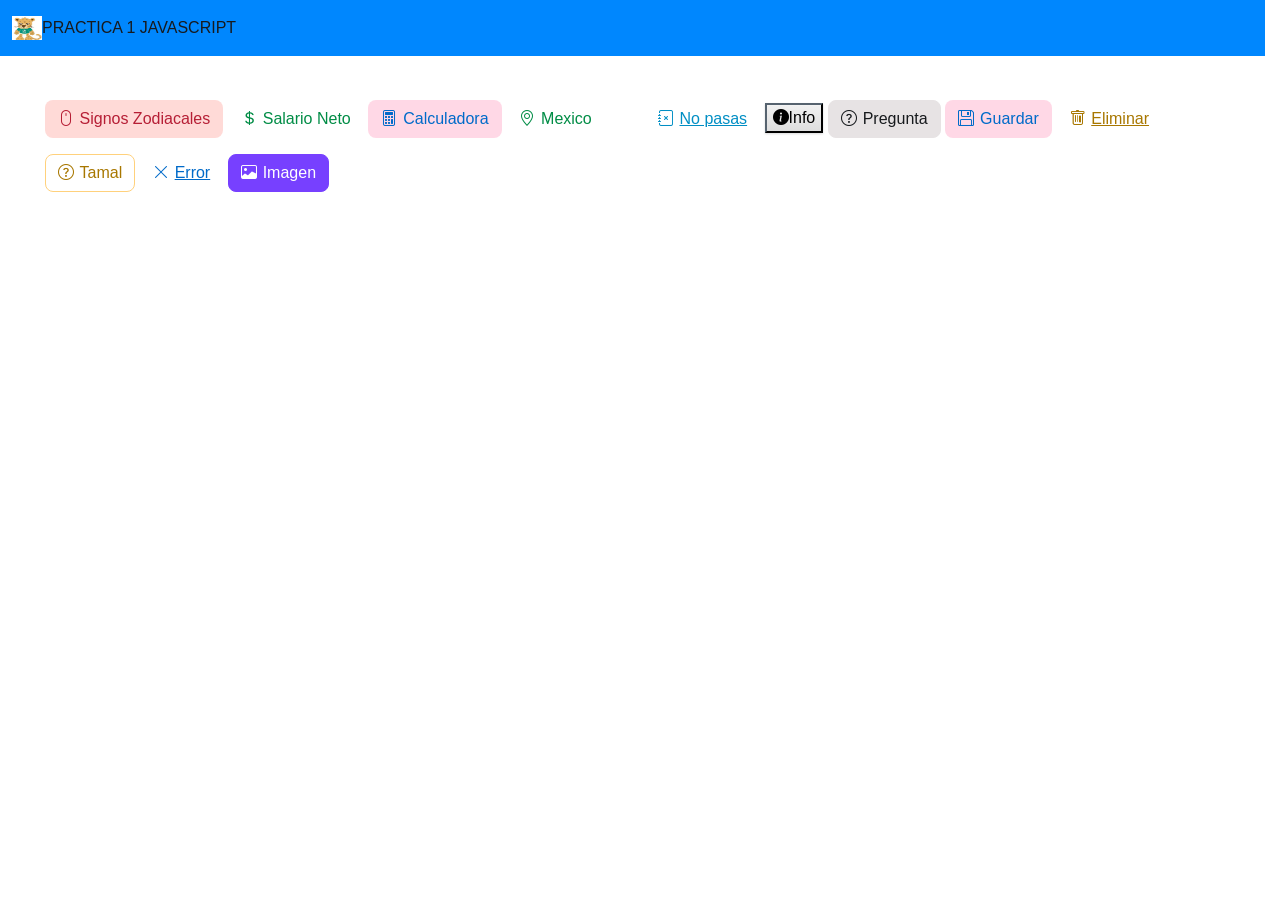
==== index.html @ d08c1c0f "hola" ====
<!DOCTYPE html>
<html lang="en">
<head>
    <meta charset="UTF-8">
    <meta name="viewport" content="width=device-width, initial-scale=1.0">
    <link rel="stylesheet" href="css/bootstrap.min.css">
    <link rel="stylesheet" href="https://cdn.jsdelivr.net/npm/bootstrap-icons@1.13.2/font/bootstrap-icons.min.css">
    <title>MI PRIMERA VEZ CON JAVASCRIPT</title>
</head>
<body>

    <nav class="navbar md:navbar-expand bg-primary">
        <div class="container-fluid">
            <a class="navbar-brand" href="#">
                <img src="img/cecy.webp" alt="" width="30" height="24" class="d-inline block aling-text-top">PRACTICA 1 JAVASCRIPT
            </a>
        </div>
    </nav>
    <br>
    <div class="container p-4">
        <div class="row">
            <div class="col">
                <button class="btn-subtle theme-danger my-3" onclick="location.href='signos.html'"><i class="bi bi-mouse"></i>Signos Zodiacales</button>
                <button class="btn-text theme-success my-3" onclick="location.href='salarioneto.html'"><i class="bi bi-currency-dollar"></i>Salario Neto</button>
                <button class="btn-subtle theme-primary my-3" onclick="location.href='01practica.html'"><i class="bi bi-calculator"></i>Calculadora</button>
                <button class="btn-text theme-success my-3" onclick="mensaje1()"><i class="bi bi-geo-alt"></i>Mexico</button>
                <button class="btn-outline theme-warning my-3" onclick="mensaje2()"><i class="bi bi-question-circle"></i>Tamal</button>
                <button class="btn-link theme-primary my-3" onclick="mensaje3()"><i class="bi bi-x-lg"></i></i>Error</button>
                <button class="btn-solid theme-accent my-3" onclick="mensaje4()"><i class="bi bi-image"></i>Imagen</button>
            </div>
            <div class="col">
                <button class="btn-link theme-info my-3" onclick="mensaje5()"><i class="bi bi-journal-x"></i></i>No pasas </button>
                <button class="btn-styled theme-inverse my3" onclick="mensaje6()"><i class="bi bi-info-circle-fill"></i>Info</button>
                <button class="btn-solid theme-secondary my-3" onclick="mensaje7()"><i class="bi bi-question-circle"></i></i>Pregunta</button>
                <button class="btn-subtle theme-primary my-3" onclick="mensaje8()"><i class="bi bi-floppy"></i>Guardar</button>
                <button class="btn-link theme-warning my-3" onclick="mensaje9()"><i class="bi bi-trash"></i>Eliminar</button>
            </div>
        </div>
    </div>

    <script src="bootstrap.bundle.min.js"></script>
    <script src="sweetalert2.all.min.js"></script>
    <script>
        function mensaje(){
            Swal.fire({
                title: "Exito",
                text: "Se ejecuto correctamente",
                icon: "success"
            });
        }
        function mensaje1(){
        Swal.fire("VIVAAAAAAA MEXICOOOOOOOO!!!!!!")};

        function mensaje2(){
            Swal.fire({
                title: "¡Tamales mexicanos!",
                text: "¿De verde, mole o rajas?",
                icon: "question"
            });
        }

        function mensaje3(){
            Swal.fire({
            icon: "error",
            title: "¡Ups!",
            text: "¡Algo salió mal!",
            footer: '<a href="index.html">Volver al inicio</a>'
            });
        }

        function mensaje4(){
            Swal.fire({
            imageUrl: "https://i.redd.it/9r94mzvutv661.jpg",
            imageHeight: 1500,
            imageAlt: "Una imagen alta"
            });
        }

        function mensaje5(){
            Swal.fire({
            title: "Se confirmo q vas a reprobar XDDDDD",
            icon: "success",
            draggable: true
            });
        }

        function mensaje6(){
            Swal.fire({
        title: "<strong>Ejemplo de <u>HTML</u></strong>",
        icon: "info",
        html: `
            Puedes usar <b>texto en negritas</b>,
            <a href="#" autofocus>enlaces</a>,
            y otras etiquetas HTML
        `,
        showCloseButton: true,
        showCancelButton: true,
        focusConfirm: false,
        confirmButtonText: `
            👍 ¡Genial!
        `,
        confirmButtonAriaLabel: "Me gusta, ¡genial!",
        cancelButtonText: `
            👎
        `,
        cancelButtonAriaLabel: "No me gusta"
        });
        }

        function mensaje7(){
            Swal.fire({
            title: "¿CR7 o MESSI?",
            showDenyButton: true,
            showCancelButton: true,
            confirmButtonText: "CR7",
            denyButtonText: "Messi"
            }).then((result) => {
            if (result.isConfirmed) {
                Swal.fire("Buena eleccion");
            } else if (result.isDenied) {
                Swal.fire("Qpedo w cff");
            }
            });
        }

        function mensaje8(){
            Swal.fire({
            position: "top-end",
            icon: "success",
            title: "Tu trabajo se ha guardado",
            showConfirmButton: false,
            timer: 1500
            });
        }

        function mensaje9(){
            Swal.fire({
            title: "¿Estás seguro?",
            text: "¡No podrás revertir esto!",
            icon: "warning",
            showCancelButton: true,
            confirmButtonColor: "#3085d6",
            cancelButtonColor: "#d33",
            confirmButtonText: "¡Sí, eliminar!"
            }).then((result) => {
            if (result.isConfirmed) Swal.fire({
                title: "¡Eliminado!",
                text: "Tu archivo ha sido eliminado.",
                icon: "success"
            });
            });
        }

    </script>
</body>
</html>
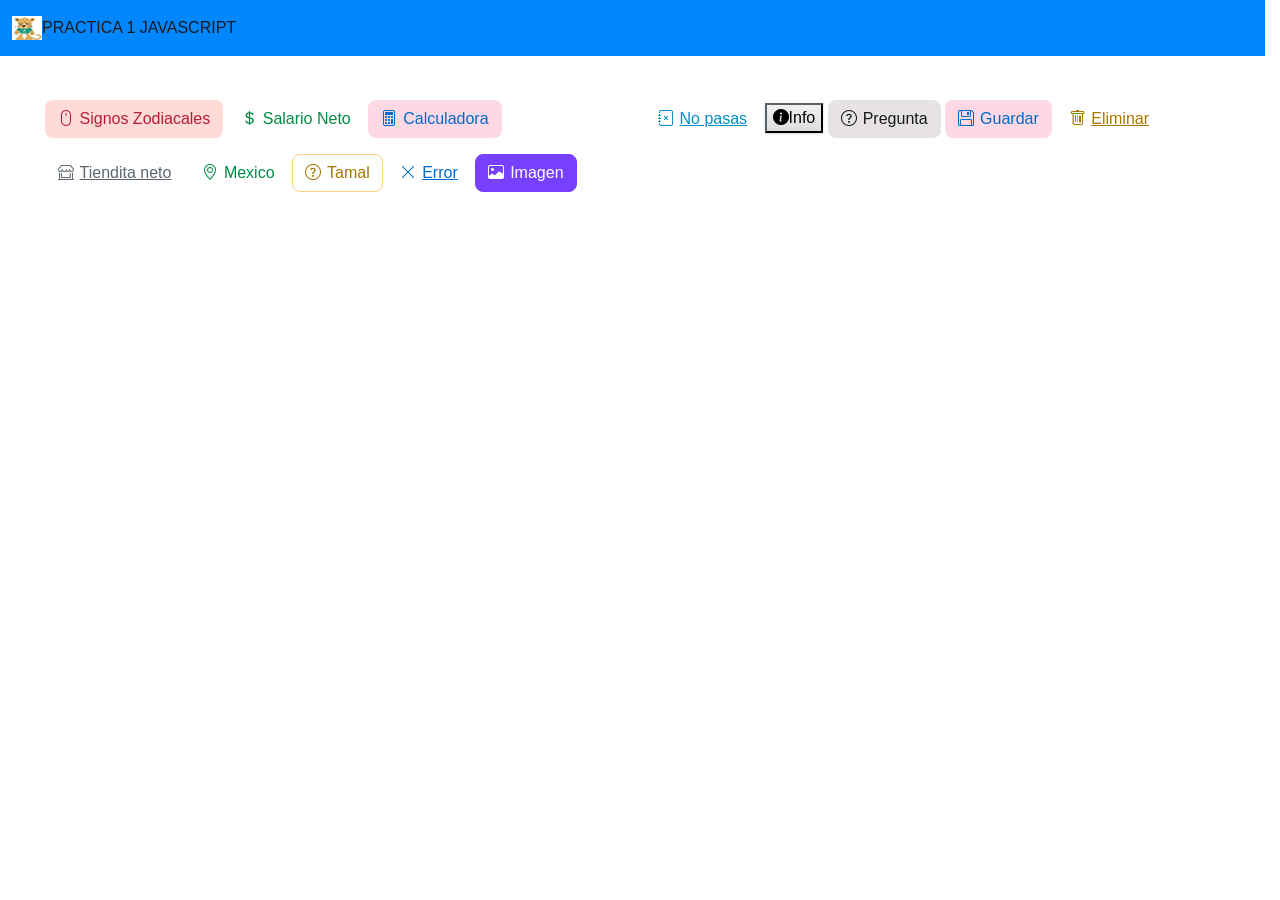
==== commit 2a8dc039: "alo" ====
--- a/index.html
+++ b/index.html
@@ -23,6 +23,7 @@
                 <button class="btn-subtle theme-danger my-3" onclick="location.href='signos.html'"><i class="bi bi-mouse"></i>Signos Zodiacales</button>
                 <button class="btn-text theme-success my-3" onclick="location.href='salarioneto.html'"><i class="bi bi-currency-dollar"></i>Salario Neto</button>
                 <button class="btn-subtle theme-primary my-3" onclick="location.href='01practica.html'"><i class="bi bi-calculator"></i>Calculadora</button>
+                <button class="btn-link theme-secondary my-3" onclick="location.href='CrediNeto.html'"><i class="bi bi-shop-window"></i></i>Tiendita neto</button>
                 <button class="btn-text theme-success my-3" onclick="mensaje1()"><i class="bi bi-geo-alt"></i>Mexico</button>
                 <button class="btn-outline theme-warning my-3" onclick="mensaje2()"><i class="bi bi-question-circle"></i>Tamal</button>
                 <button class="btn-link theme-primary my-3" onclick="mensaje3()"><i class="bi bi-x-lg"></i></i>Error</button>
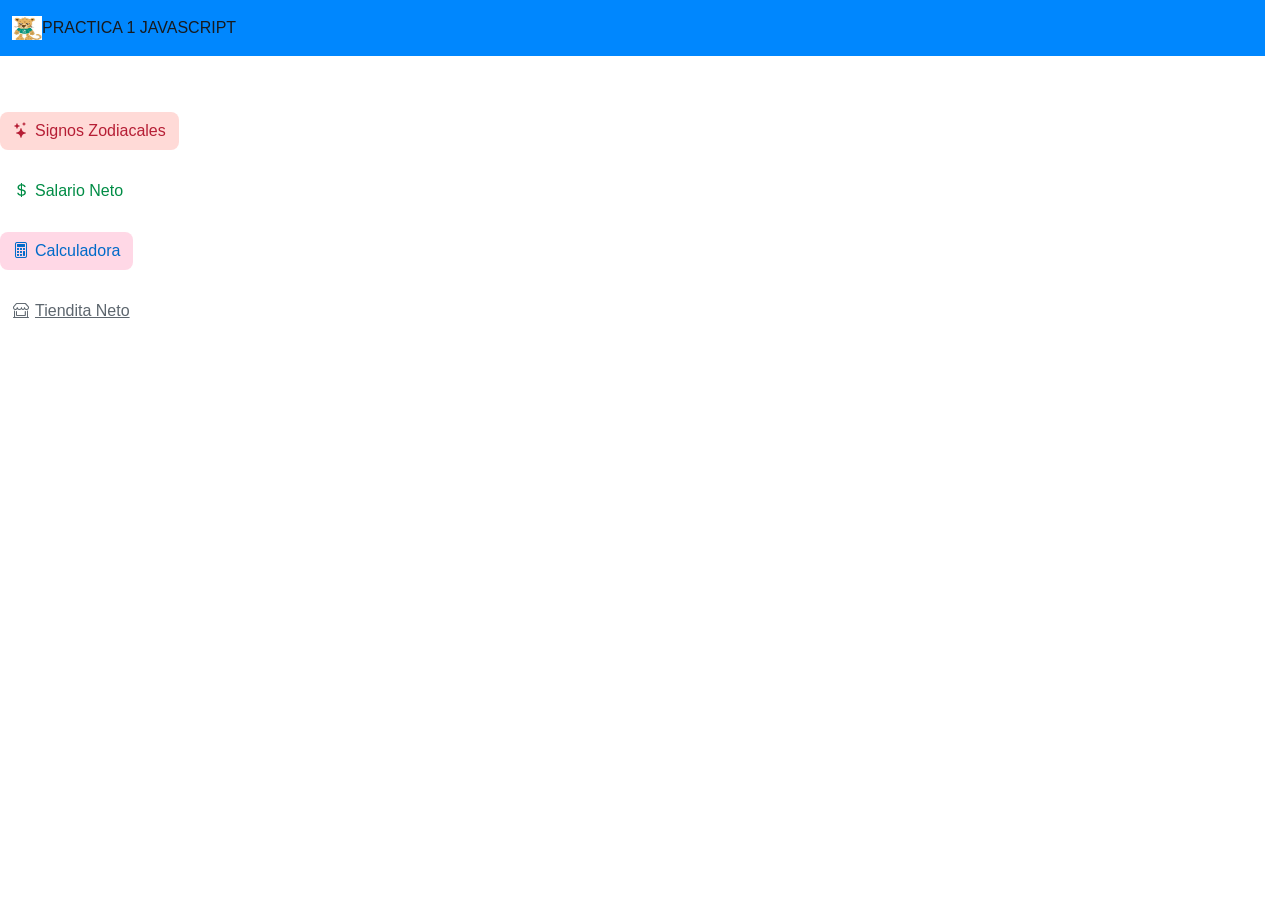
==== commit f915c2e5: "fdghj" ====
--- a/index.html
+++ b/index.html
@@ -17,141 +17,14 @@
         </div>
     </nav>
     <br>
-    <div class="container p-4">
-        <div class="row">
-            <div class="col">
-                <button class="btn-subtle theme-danger my-3" onclick="location.href='signos.html'"><i class="bi bi-mouse"></i>Signos Zodiacales</button>
-                <button class="btn-text theme-success my-3" onclick="location.href='salarioneto.html'"><i class="bi bi-currency-dollar"></i>Salario Neto</button>
-                <button class="btn-subtle theme-primary my-3" onclick="location.href='01practica.html'"><i class="bi bi-calculator"></i>Calculadora</button>
-                <button class="btn-link theme-secondary my-3" onclick="location.href='CrediNeto.html'"><i class="bi bi-shop-window"></i></i>Tiendita neto</button>
-                <button class="btn-text theme-success my-3" onclick="mensaje1()"><i class="bi bi-geo-alt"></i>Mexico</button>
-                <button class="btn-outline theme-warning my-3" onclick="mensaje2()"><i class="bi bi-question-circle"></i>Tamal</button>
-                <button class="btn-link theme-primary my-3" onclick="mensaje3()"><i class="bi bi-x-lg"></i></i>Error</button>
-                <button class="btn-solid theme-accent my-3" onclick="mensaje4()"><i class="bi bi-image"></i>Imagen</button>
-            </div>
-            <div class="col">
-                <button class="btn-link theme-info my-3" onclick="mensaje5()"><i class="bi bi-journal-x"></i></i>No pasas </button>
-                <button class="btn-styled theme-inverse my3" onclick="mensaje6()"><i class="bi bi-info-circle-fill"></i>Info</button>
-                <button class="btn-solid theme-secondary my-3" onclick="mensaje7()"><i class="bi bi-question-circle"></i></i>Pregunta</button>
-                <button class="btn-subtle theme-primary my-3" onclick="mensaje8()"><i class="bi bi-floppy"></i>Guardar</button>
-                <button class="btn-link theme-warning my-3" onclick="mensaje9()"><i class="bi bi-trash"></i>Eliminar</button>
-            </div>
-        </div>
-    </div>
 
-    <script src="bootstrap.bundle.min.js"></script>
-    <script src="sweetalert2.all.min.js"></script>
-    <script>
-        function mensaje(){
-            Swal.fire({
-                title: "Exito",
-                text: "Se ejecuto correctamente",
-                icon: "success"
-            });
-        }
-        function mensaje1(){
-        Swal.fire("VIVAAAAAAA MEXICOOOOOOOO!!!!!!")};
+    <br>
 
-        function mensaje2(){
-            Swal.fire({
-                title: "¡Tamales mexicanos!",
-                text: "¿De verde, mole o rajas?",
-                icon: "question"
-            });
-        }
-
-        function mensaje3(){
-            Swal.fire({
-            icon: "error",
-            title: "¡Ups!",
-            text: "¡Algo salió mal!",
-            footer: '<a href="index.html">Volver al inicio</a>'
-            });
-        }
-
-        function mensaje4(){
-            Swal.fire({
-            imageUrl: "https://i.redd.it/9r94mzvutv661.jpg",
-            imageHeight: 1500,
-            imageAlt: "Una imagen alta"
-            });
-        }
-
-        function mensaje5(){
-            Swal.fire({
-            title: "Se confirmo q vas a reprobar XDDDDD",
-            icon: "success",
-            draggable: true
-            });
-        }
-
-        function mensaje6(){
-            Swal.fire({
-        title: "<strong>Ejemplo de <u>HTML</u></strong>",
-        icon: "info",
-        html: `
-            Puedes usar <b>texto en negritas</b>,
-            <a href="#" autofocus>enlaces</a>,
-            y otras etiquetas HTML
-        `,
-        showCloseButton: true,
-        showCancelButton: true,
-        focusConfirm: false,
-        confirmButtonText: `
-            👍 ¡Genial!
-        `,
-        confirmButtonAriaLabel: "Me gusta, ¡genial!",
-        cancelButtonText: `
-            👎
-        `,
-        cancelButtonAriaLabel: "No me gusta"
-        });
-        }
-
-        function mensaje7(){
-            Swal.fire({
-            title: "¿CR7 o MESSI?",
-            showDenyButton: true,
-            showCancelButton: true,
-            confirmButtonText: "CR7",
-            denyButtonText: "Messi"
-            }).then((result) => {
-            if (result.isConfirmed) {
-                Swal.fire("Buena eleccion");
-            } else if (result.isDenied) {
-                Swal.fire("Qpedo w cff");
-            }
-            });
-        }
-
-        function mensaje8(){
-            Swal.fire({
-            position: "top-end",
-            icon: "success",
-            title: "Tu trabajo se ha guardado",
-            showConfirmButton: false,
-            timer: 1500
-            });
-        }
-
-        function mensaje9(){
-            Swal.fire({
-            title: "¿Estás seguro?",
-            text: "¡No podrás revertir esto!",
-            icon: "warning",
-            showCancelButton: true,
-            confirmButtonColor: "#3085d6",
-            cancelButtonColor: "#d33",
-            confirmButtonText: "¡Sí, eliminar!"
-            }).then((result) => {
-            if (result.isConfirmed) Swal.fire({
-                title: "¡Eliminado!",
-                text: "Tu archivo ha sido eliminado.",
-                icon: "success"
-            });
-            });
-        }
-
-    </script>
+<div class="d-flex flex-column align-items-start gap-2">
+    <button class="btn-subtle theme-danger my-3" onclick="location.href='signos.html'"><i class="bi bi-stars"></i></i> Signos Zodiacales</button>
+    <button class="btn-text theme-success my-3" onclick="location.href='salarioneto.html'"><i class="bi bi-currency-dollar"></i> Salario Neto</button>
+    <button class="btn-subtle theme-primary my-3" onclick="location.href='01practica.html'"><i class="bi bi-calculator"></i> Calculadora</button>
+    <button class="btn-link theme-secondary my-3" onclick="location.href='CrediNeto.html'"><i class="bi bi-shop-window"></i> Tiendita Neto</button>
+</div>
 </body>
 </html>
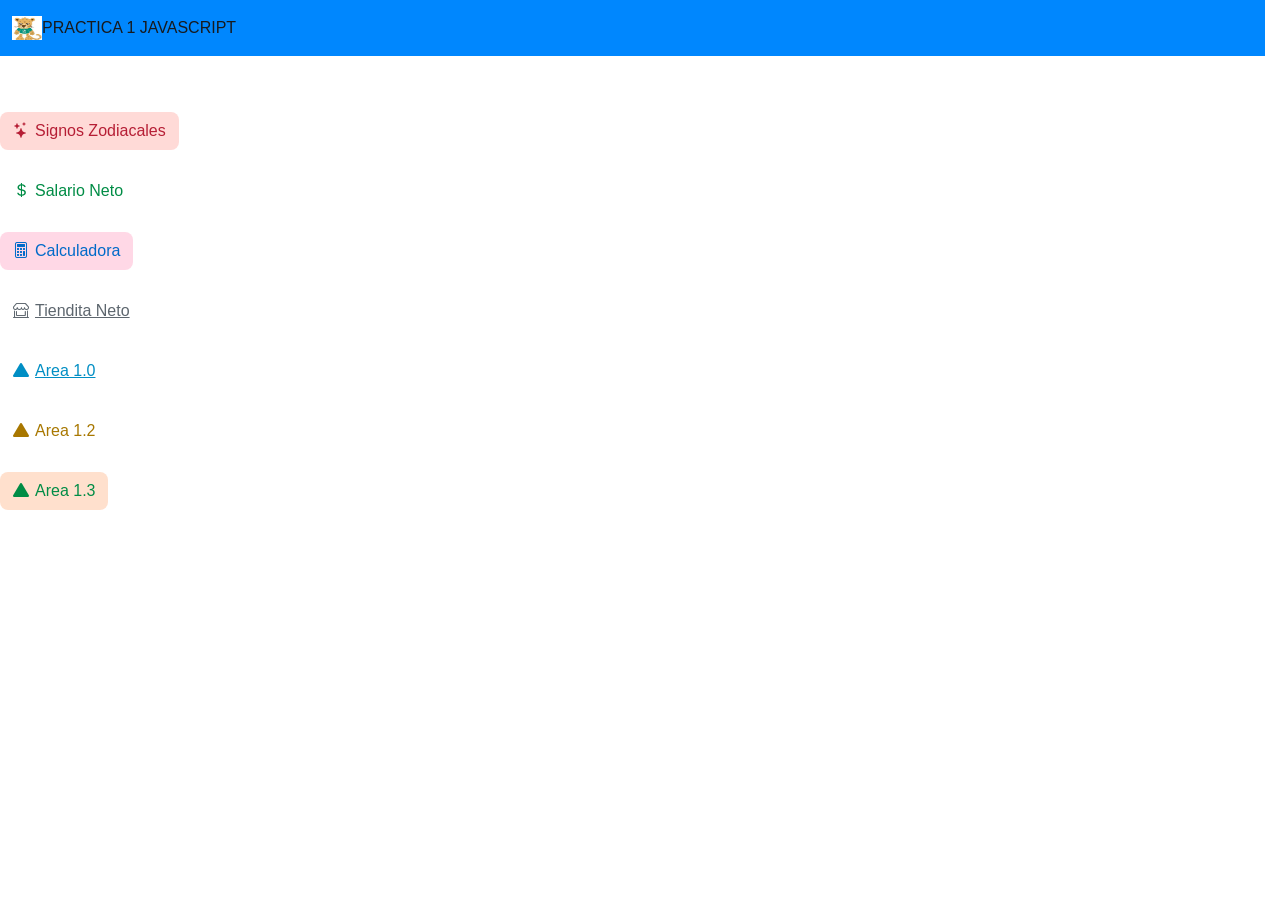
==== commit 6157c102: "corazon" ====
--- a/index.html
+++ b/index.html
@@ -25,6 +25,9 @@
     <button class="btn-text theme-success my-3" onclick="location.href='salarioneto.html'"><i class="bi bi-currency-dollar"></i> Salario Neto</button>
     <button class="btn-subtle theme-primary my-3" onclick="location.href='01practica.html'"><i class="bi bi-calculator"></i> Calculadora</button>
     <button class="btn-link theme-secondary my-3" onclick="location.href='CrediNeto.html'"><i class="bi bi-shop-window"></i> Tiendita Neto</button>
+    <button class="btn-link theme-info my-3" onclick="location.href='areaV1.html'"><i class="bi bi-triangle-fill"></i></i>Area 1.0</button>
+    <button class="btn-text theme-warning my-3" onclick="location.href='areaV2.html'"><i class="bi bi-triangle-fill"></i>Area 1.2</button>
+    <button class="btn-subtle theme-success my-3" onclick="location.href='areaV3.html'"><i class="bi bi-triangle-fill"></i>Area 1.3</button>
 </div>
 </body>
 </html>
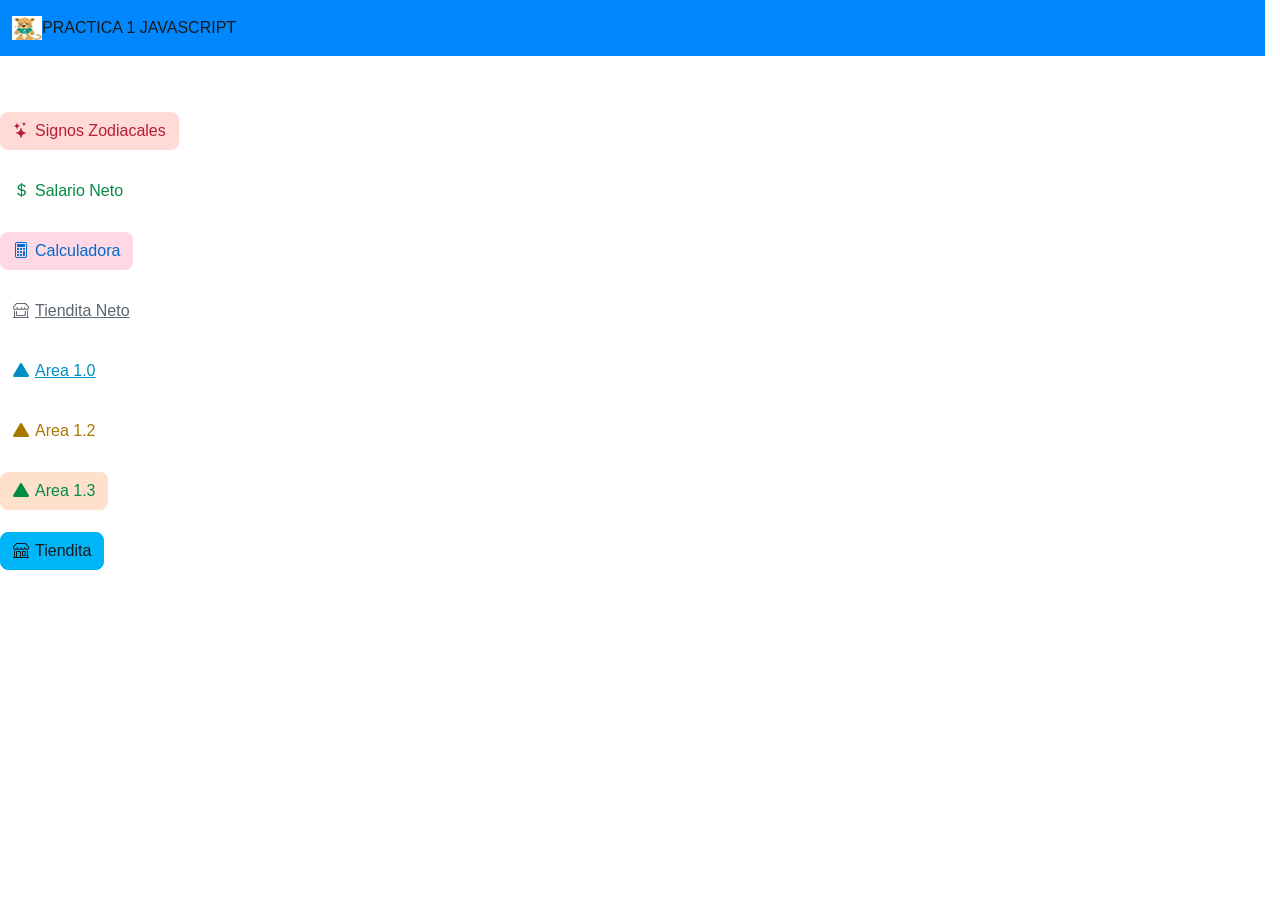
==== commit 6d4d20cc: "cecy" ====
--- a/index.html
+++ b/index.html
@@ -28,6 +28,7 @@
     <button class="btn-link theme-info my-3" onclick="location.href='areaV1.html'"><i class="bi bi-triangle-fill"></i></i>Area 1.0</button>
     <button class="btn-text theme-warning my-3" onclick="location.href='areaV2.html'"><i class="bi bi-triangle-fill"></i>Area 1.2</button>
     <button class="btn-subtle theme-success my-3" onclick="location.href='areaV3.html'"><i class="bi bi-triangle-fill"></i>Area 1.3</button>
+    <button class="btn-solid theme-info my-3" onclick="location.href='tiendita.html'"><i class="bi bi-shop"></i></i>Tiendita</button>
 </div>
 </body>
 </html>
